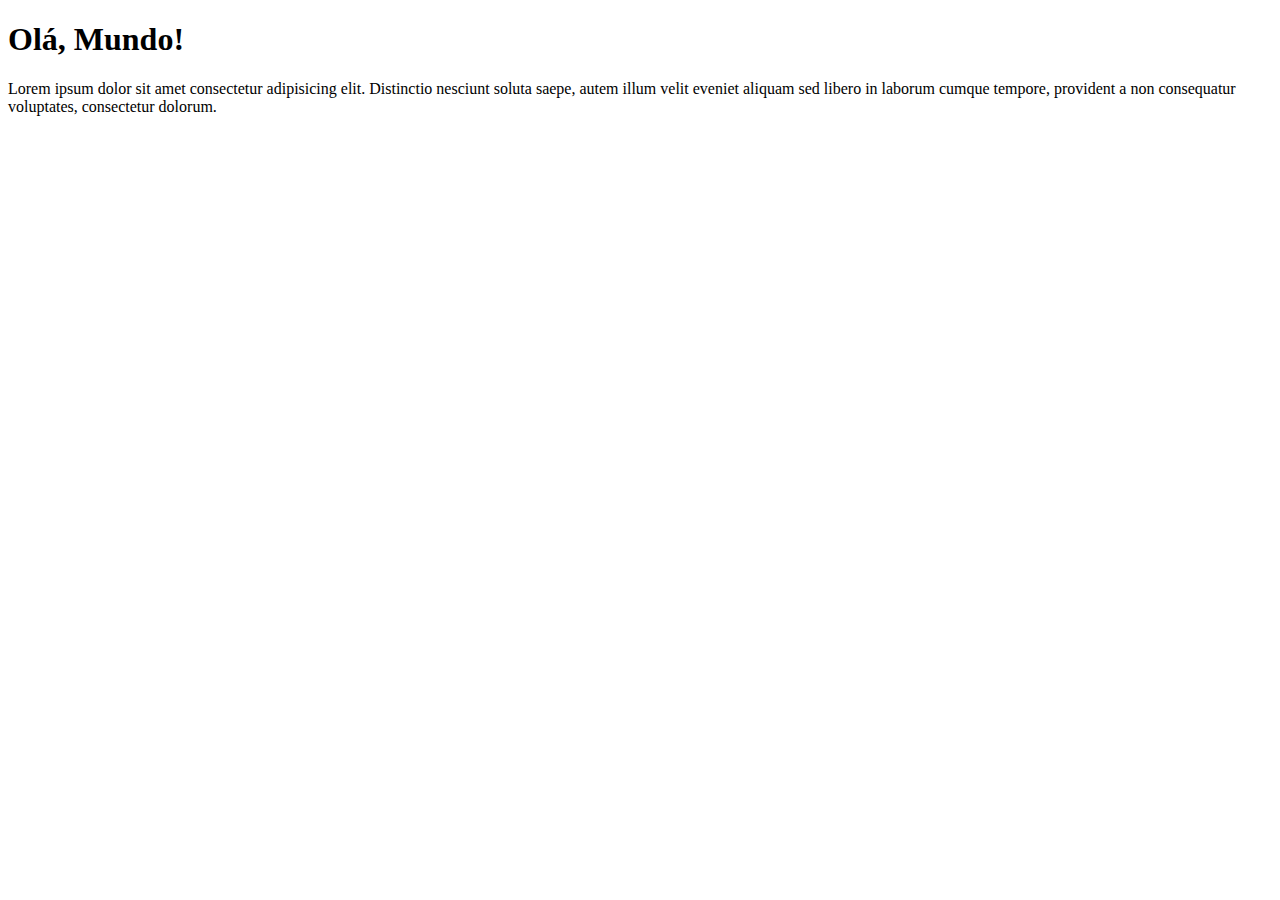
==== site-exemplo/index.html @ 5ad0c91b "Create index" ====
<!DOCTYPE html>
<html lang="pt-br">

<head>
    <meta charset="UTF-8">
    <meta name="viewport" content="width=device-width, initial-scale=1.0">
    <title>Teste</title>
</head>

<body>
    <h1>Olá, Mundo!</h1>
    <p>Lorem ipsum dolor sit amet consectetur adipisicing elit. Distinctio nesciunt soluta saepe, autem illum velit
        eveniet aliquam sed libero in laborum cumque tempore, provident a non consequatur voluptates, consectetur
        dolorum.</p>

</body>

</html>
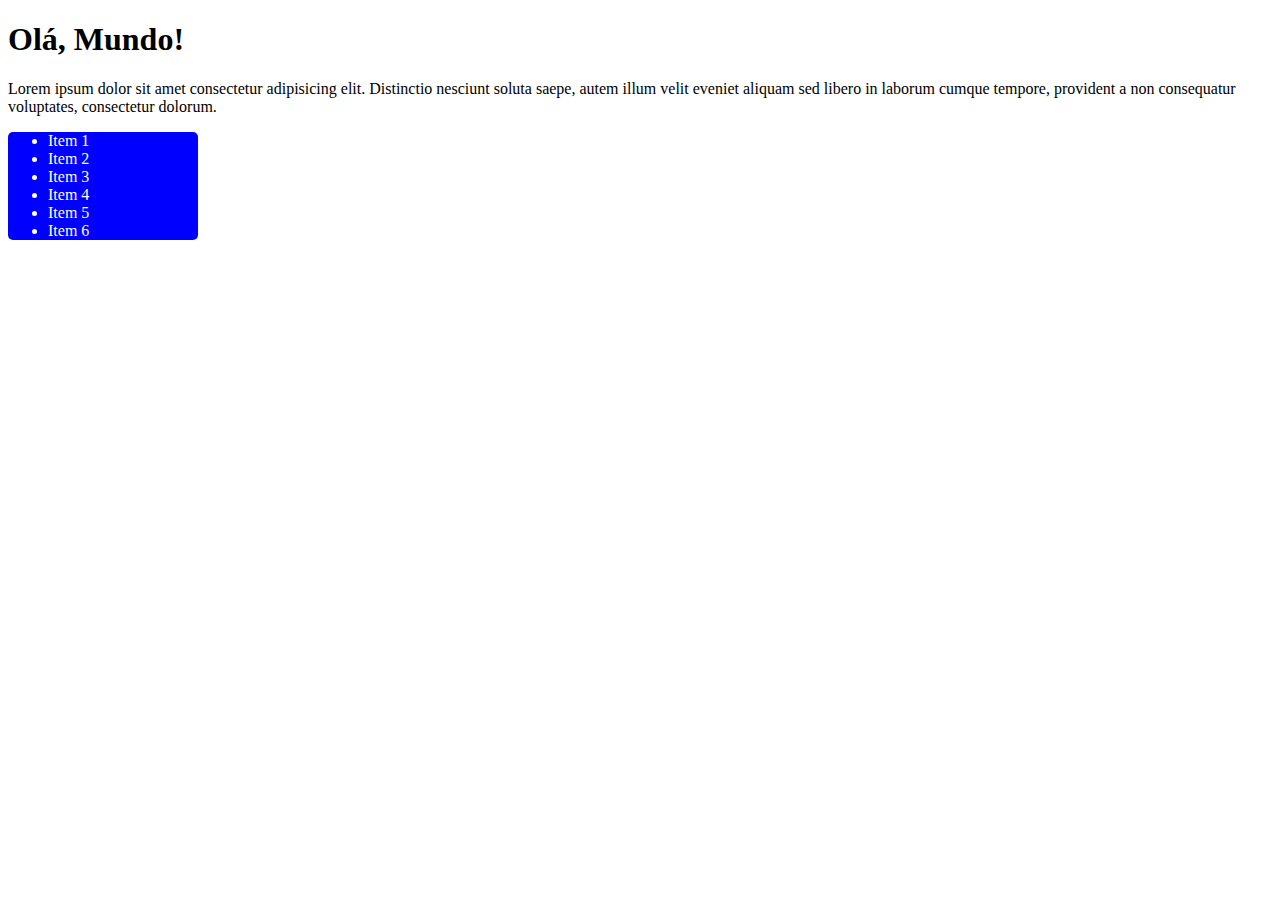
==== commit a33a6465: "Update exercicio" ====
--- a/site-exemplo/index.html
+++ b/site-exemplo/index.html
@@ -5,6 +5,7 @@
     <meta charset="UTF-8">
     <meta name="viewport" content="width=device-width, initial-scale=1.0">
     <title>Teste</title>
+    <link rel="stylesheet" href="style.css">
 </head>
 
 <body>
@@ -12,6 +13,15 @@
     <p>Lorem ipsum dolor sit amet consectetur adipisicing elit. Distinctio nesciunt soluta saepe, autem illum velit
         eveniet aliquam sed libero in laborum cumque tempore, provident a non consequatur voluptates, consectetur
         dolorum.</p>
+    <ul id="barra">
+        <li>Item 1</li>
+        <li>Item 2</li>
+        <li>Item 3</li>
+        <li>Item 4</li>
+        <li>Item 5</li>
+        <li>Item 6</li>
+
+    </ul>
 
 </body>
 
--- a/site-exemplo/style.css
+++ b/site-exemplo/style.css
@@ -0,0 +1,8 @@
+@charset "UTF-8";
+
+#barra {
+    background-color: blue;
+    width: 150px;
+    border-radius: 5px;
+    color: white;
+}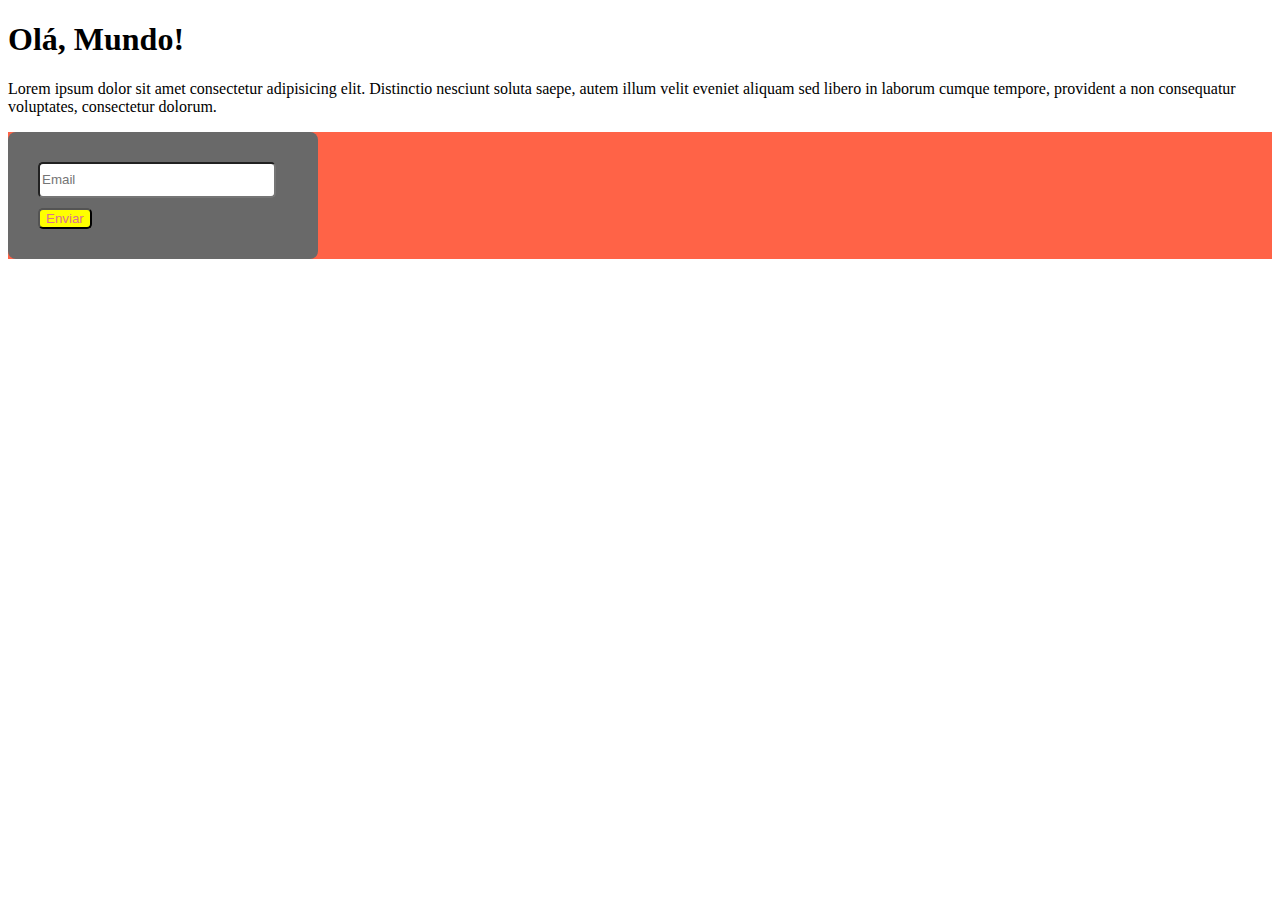
==== commit b6321f65: "Update site-exemplo" ====
--- a/site-exemplo/index.html
+++ b/site-exemplo/index.html
@@ -13,15 +13,12 @@
     <p>Lorem ipsum dolor sit amet consectetur adipisicing elit. Distinctio nesciunt soluta saepe, autem illum velit
         eveniet aliquam sed libero in laborum cumque tempore, provident a non consequatur voluptates, consectetur
         dolorum.</p>
-    <ul id="barra">
-        <li>Item 1</li>
-        <li>Item 2</li>
-        <li>Item 3</li>
-        <li>Item 4</li>
-        <li>Item 5</li>
-        <li>Item 6</li>
-
-    </ul>
+    <div>
+        <form action="" id="forma">
+            <input type="email" name="mail" id="imail" placeholder="Email" class="email"><br>
+            <input type="submit" value="Enviar" id="butao">
+        </form>
+    </div>
 
 </body>
 
--- a/site-exemplo/style.css
+++ b/site-exemplo/style.css
@@ -1,8 +1,43 @@
 @charset "UTF-8";
 
-#barra {
-    background-color: blue;
-    width: 150px;
+div {
+    background-color: tomato;
+
+    & #butao {
+        color: palevioletred;
+        background-color: yellow;
+    }
+
+}
+
+
+
+
+#forma {
+    background-color: dimgray;
+    padding: 30px;
+    width: 250px;
+    color: white;
+    border-radius: 8px;
+}
+
+.email {
+    height: 30px;
+    width: 230px;
     border-radius: 5px;
+    box-shadow: none;
+}
+
+#butao {
+    background-color: rgb(182, 178, 178);
+    margin-top: 10px;
+    color: black;
+    border-radius: 5px;
+    transition: all 0.5s ease;
+}
+
+#butao:hover {
+
+    background-color: black;
     color: white;
 }